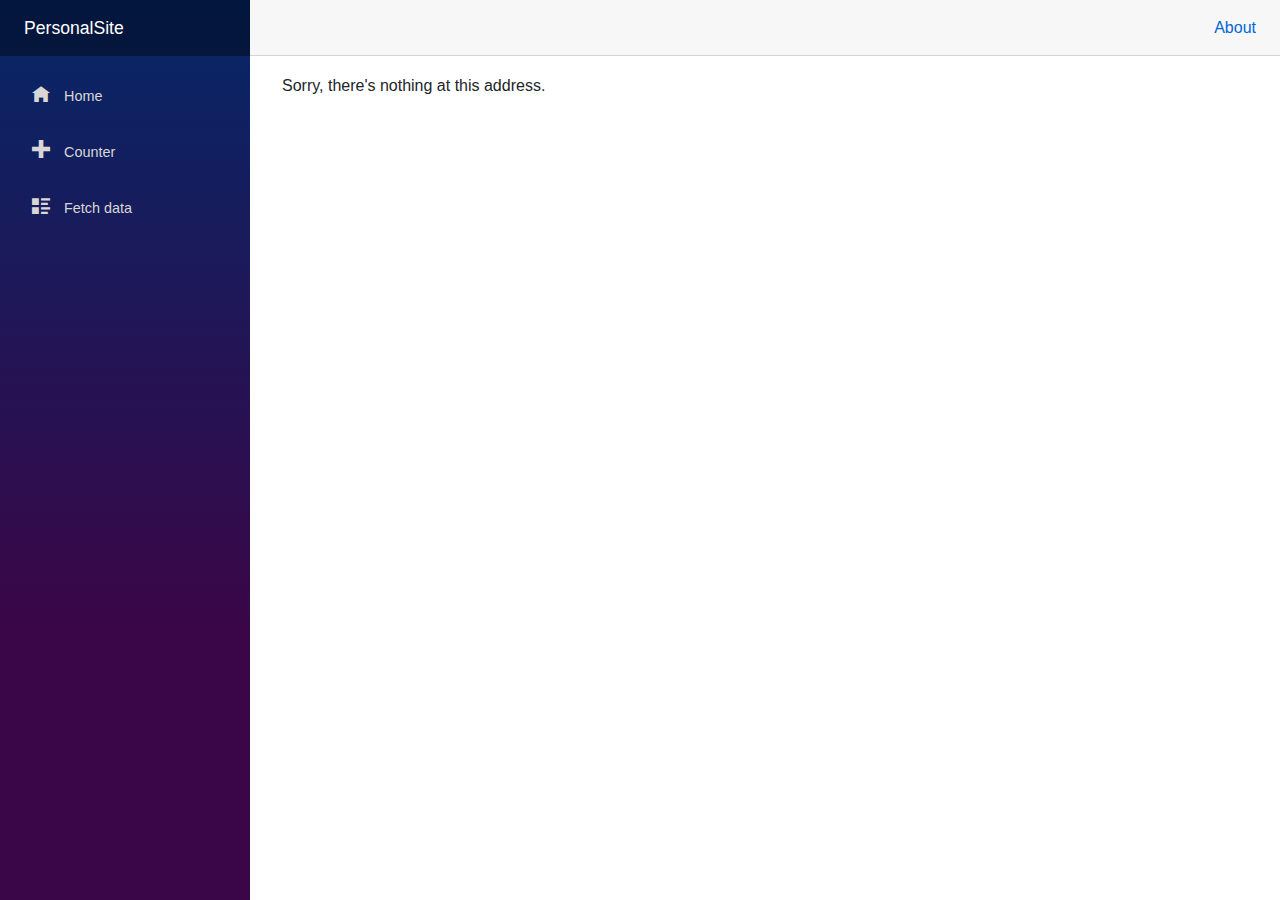
==== index.html @ 28976b0f "Deploying to gh-pages from  @ 7a757eaf262ce4917d4bce552a12b3b37259bffc 🚀" ====
<!DOCTYPE html>
<html>

<head>
    <meta charset="utf-8" />
    <meta name="viewport" content="width=device-width, initial-scale=1.0, maximum-scale=1.0, user-scalable=no" />
    <title>PersonalSite</title>
    <base href="/" />
    <link href="css/bootstrap/bootstrap.min.css" rel="stylesheet" />
    <link href="css/app.css" rel="stylesheet" />
    <link href="PersonalSite.styles.css" rel="stylesheet" />
</head>

<body>
    <div id="app">Loading...</div>

    <div id="blazor-error-ui">
        An unhandled error has occurred.
        <a href="" class="reload">Reload</a>
        <a class="dismiss">🗙</a>
    </div>
    <script src="_framework/blazor.webassembly.js"></script>
</body>

</html>
---- css/app.css ----
@import url('open-iconic/font/css/open-iconic-bootstrap.min.css');

html, body {
    font-family: 'Helvetica Neue', Helvetica, Arial, sans-serif;
}

a, .btn-link {
    color: #0366d6;
}

.btn-primary {
    color: #fff;
    background-color: #1b6ec2;
    border-color: #1861ac;
}

.content {
    padding-top: 1.1rem;
}

.valid.modified:not([type=checkbox]) {
    outline: 1px solid #26b050;
}

.invalid {
    outline: 1px solid red;
}

.validation-message {
    color: red;
}

#blazor-error-ui {
    background: lightyellow;
    bottom: 0;
    box-shadow: 0 -1px 2px rgba(0, 0, 0, 0.2);
    display: none;
    left: 0;
    padding: 0.6rem 1.25rem 0.7rem 1.25rem;
    position: fixed;
    width: 100%;
    z-index: 1000;
}

    #blazor-error-ui .dismiss {
        cursor: pointer;
        position: absolute;
        right: 0.75rem;
        top: 0.5rem;
    }
---- PersonalSite.styles.css ----
/* /Shared/MainLayout.razor.rz.scp.css */
.page[b-1vlcskuc8v] {
    position: relative;
    display: flex;
    flex-direction: column;
}

.main[b-1vlcskuc8v] {
    flex: 1;
}

.sidebar[b-1vlcskuc8v] {
    background-image: linear-gradient(180deg, rgb(5, 39, 103) 0%, #3a0647 70%);
}

.top-row[b-1vlcskuc8v] {
    background-color: #f7f7f7;
    border-bottom: 1px solid #d6d5d5;
    justify-content: flex-end;
    height: 3.5rem;
    display: flex;
    align-items: center;
}

    .top-row[b-1vlcskuc8v]  a, .top-row .btn-link[b-1vlcskuc8v] {
        white-space: nowrap;
        margin-left: 1.5rem;
    }

    .top-row a:first-child[b-1vlcskuc8v] {
        overflow: hidden;
        text-overflow: ellipsis;
    }

@media (max-width: 640.98px) {
    .top-row:not(.auth)[b-1vlcskuc8v] {
        display: none;
    }

    .top-row.auth[b-1vlcskuc8v] {
        justify-content: space-between;
    }

    .top-row a[b-1vlcskuc8v], .top-row .btn-link[b-1vlcskuc8v] {
        margin-left: 0;
    }
}

@media (min-width: 641px) {
    .page[b-1vlcskuc8v] {
        flex-direction: row;
    }

    .sidebar[b-1vlcskuc8v] {
        width: 250px;
        height: 100vh;
        position: sticky;
        top: 0;
    }

    .top-row[b-1vlcskuc8v] {
        position: sticky;
        top: 0;
        z-index: 1;
    }

    .main > div[b-1vlcskuc8v] {
        padding-left: 2rem !important;
        padding-right: 1.5rem !important;
    }
}
/* /Shared/NavMenu.razor.rz.scp.css */
.navbar-toggler[b-kujckncdpz] {
    background-color: rgba(255, 255, 255, 0.1);
}

.top-row[b-kujckncdpz] {
    height: 3.5rem;
    background-color: rgba(0,0,0,0.4);
}

.navbar-brand[b-kujckncdpz] {
    font-size: 1.1rem;
}

.oi[b-kujckncdpz] {
    width: 2rem;
    font-size: 1.1rem;
    vertical-align: text-top;
    top: -2px;
}

.nav-item[b-kujckncdpz] {
    font-size: 0.9rem;
    padding-bottom: 0.5rem;
}

    .nav-item:first-of-type[b-kujckncdpz] {
        padding-top: 1rem;
    }

    .nav-item:last-of-type[b-kujckncdpz] {
        padding-bottom: 1rem;
    }

    .nav-item[b-kujckncdpz]  a {
        color: #d7d7d7;
        border-radius: 4px;
        height: 3rem;
        display: flex;
        align-items: center;
        line-height: 3rem;
    }

.nav-item[b-kujckncdpz]  a.active {
    background-color: rgba(255,255,255,0.25);
    color: white;
}

.nav-item[b-kujckncdpz]  a:hover {
    background-color: rgba(255,255,255,0.1);
    color: white;
}

@media (min-width: 641px) {
    .navbar-toggler[b-kujckncdpz] {
        display: none;
    }

    .collapse[b-kujckncdpz] {
        /* Never collapse the sidebar for wide screens */
        display: block;
    }
}
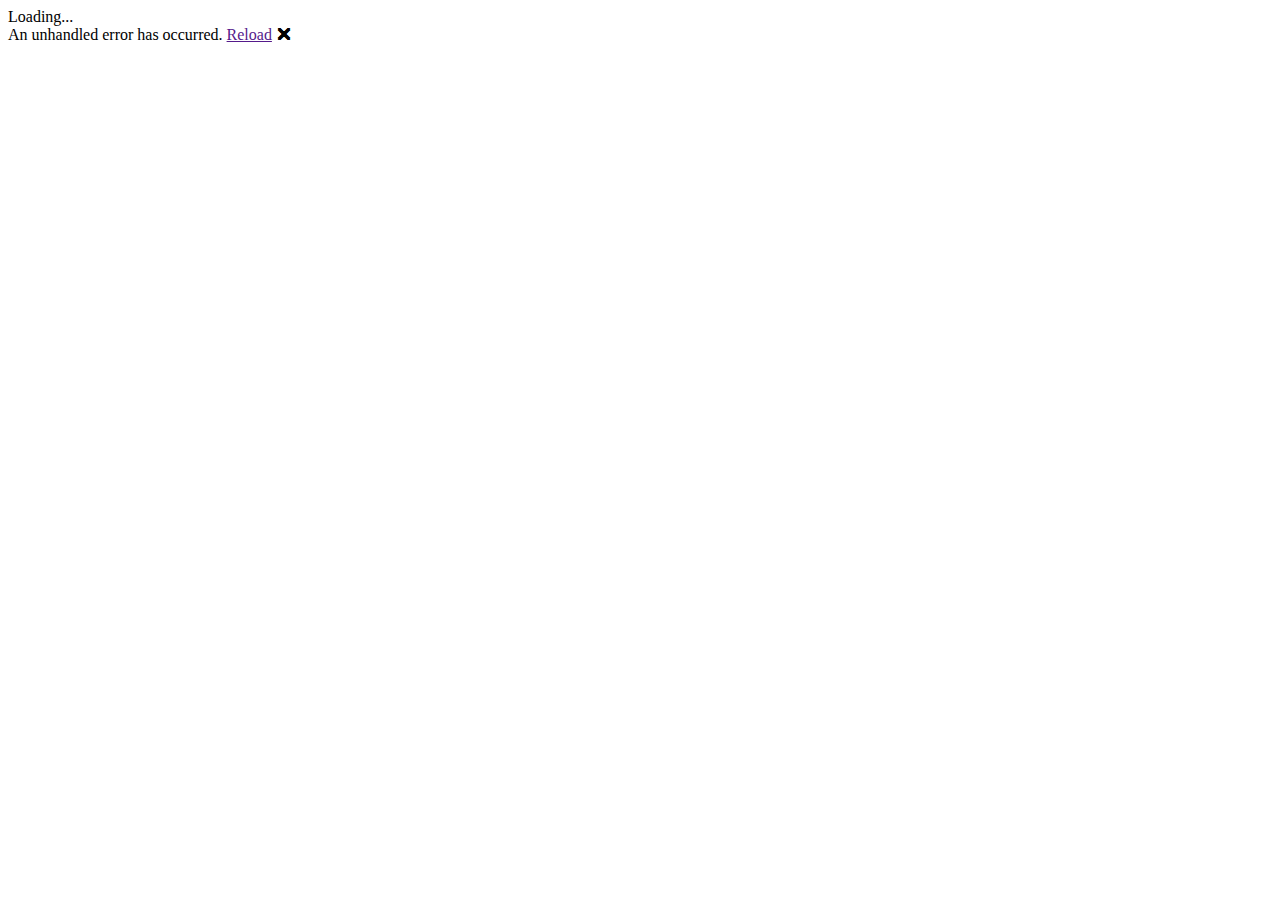
==== commit 6f9e05d7: "Deploying to gh-pages from  @ d085b5be93965c16641113b70bb02d7fc9b24f0e 🚀" ====
--- a/index.html
+++ b/index.html
@@ -1,11 +1,11 @@
-<!DOCTYPE html>
+﻿<!DOCTYPE html>
 <html>
 
 <head>
     <meta charset="utf-8" />
     <meta name="viewport" content="width=device-width, initial-scale=1.0, maximum-scale=1.0, user-scalable=no" />
     <title>PersonalSite</title>
-    <base href="/" />
+    <base href="/me/" />
     <link href="css/bootstrap/bootstrap.min.css" rel="stylesheet" />
     <link href="css/app.css" rel="stylesheet" />
     <link href="PersonalSite.styles.css" rel="stylesheet" />
